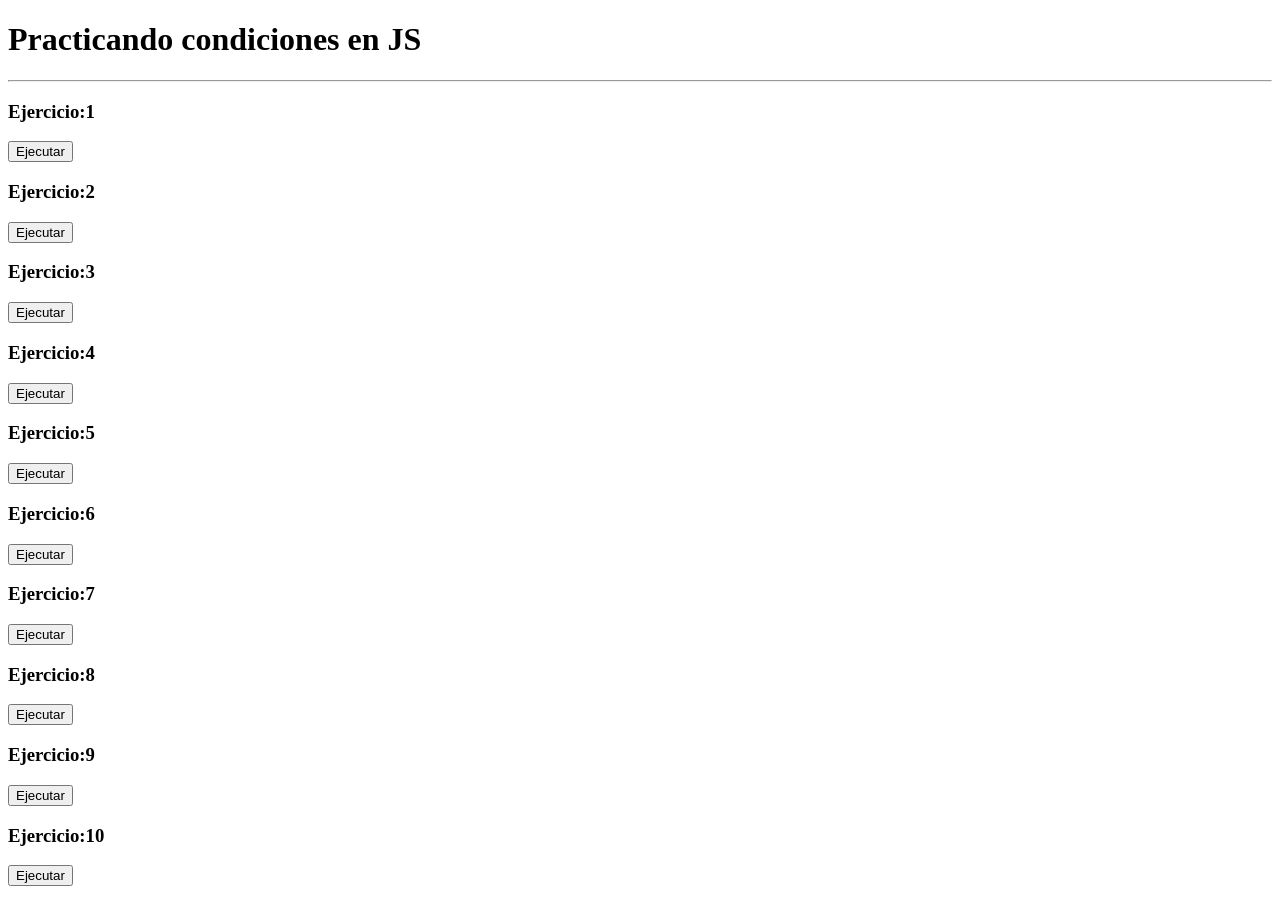
==== 03_Estructuras_de_control/02_practicando_condiciones_js/index.html @ 7df222ff "c c" ====
<!DOCTYPE html>
<html lang="en">
<head>
    <meta charset="UTF-8">
    <meta name="viewport" content="width=device-width, initial-scale=1.0">
     <meta name="author" content="Ariel Faundez">
    <title>Practicando condiciones</title>
    <link rel="stylesheet" href="#">
</head>
<body>
    <header class="encabezado">
        <h1>Practicando condiciones en JS</h1>
    </header>
    <hr>
    <main class="container">
        <div class="box">
            <h3>Ejercicio:1 </h3>
            <button class="btn" onclick="ejercicio1()">Ejecutar</button>
        </div>
        <div class="box">
            <h3>Ejercicio:2 </h3>
            <button class="btn" onclick="ejercicio2()">Ejecutar</button>
        </div>
        <div class="box">
            <h3>Ejercicio:3 </h3>
            <button class="btn" onclick="ejercicio3()">Ejecutar</button>
        </div>
        <div class="box">
            <h3>Ejercicio:4 </h3>
            <button class="btn" onclick="ejercicio4()">Ejecutar</button>
        </div>
        <div class="box">
            <h3>Ejercicio:5 </h3>
            <button class="btn" onclick="ejercicio5()">Ejecutar</button>
        </div>
        <div class="box">
            <h3>Ejercicio:6 </h3>
            <button class="btn" onclick="ejercicio6()">Ejecutar</button>
        </div>
        <div class="box">
            <h3>Ejercicio:7 </h3>
            <button class="btn" onclick="ejercicio7()">Ejecutar</button>
        </div>
        <div class="box">
            <h3>Ejercicio:8 </h3>
            <button class="btn" onclick="ejercicio8()">Ejecutar</button>
        </div>
        <div class="box">
            <h3>Ejercicio:9 </h3>
            <button class="btn" onclick="ejercicio9()">Ejecutar</button>
        </div>
        <div class="box">
            <h3>Ejercicio:10 </h3>
            <button class="btn" onclick="ejercicio10()">Ejecutar</button>
        </div>
    <script src="static/js/Script.js"></script>
</body>
</html>
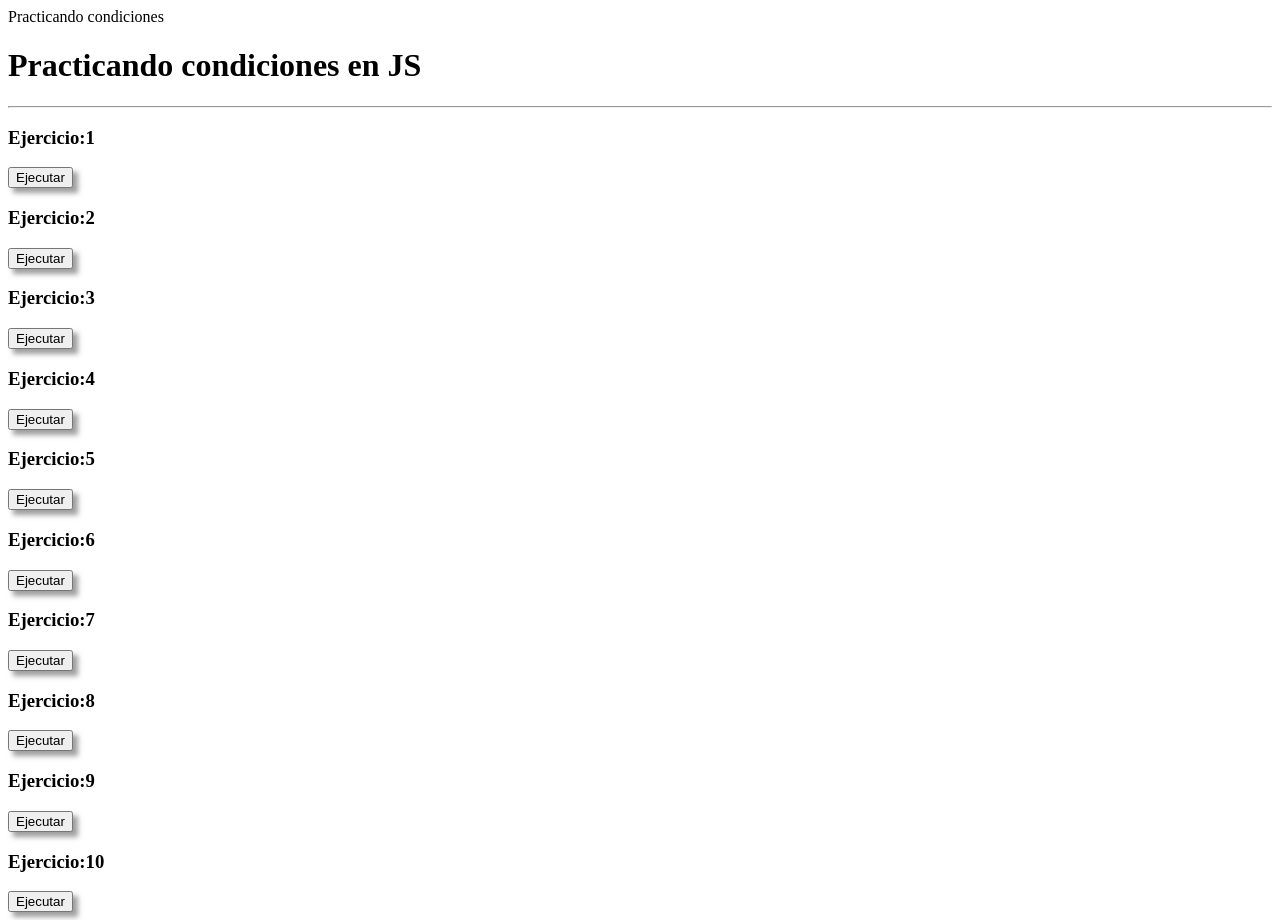
==== commit dfebec2d: "d d" ====
--- a/03_Estructuras_de_control/02_practicando_condiciones_js/index.html
+++ b/03_Estructuras_de_control/02_practicando_condiciones_js/index.html
@@ -4,6 +4,7 @@
     <meta charset="UTF-8">
     <meta name="viewport" content="width=device-width, initial-scale=1.0">
      <meta name="author" content="Ariel Faundez">
+     <link rel="stylesheet" href="static/css/style.css"
     <title>Practicando condiciones</title>
     <link rel="stylesheet" href="#">
 </head>
--- a/03_Estructuras_de_control/02_practicando_condiciones_js/static/css/style.css
+++ b/03_Estructuras_de_control/02_practicando_condiciones_js/static/css/style.css
@@ -0,0 +1,4 @@
+
+.btn{
+    box-shadow: 5px 5px 5px rgba(128, 128, 128, 0.753);
+}
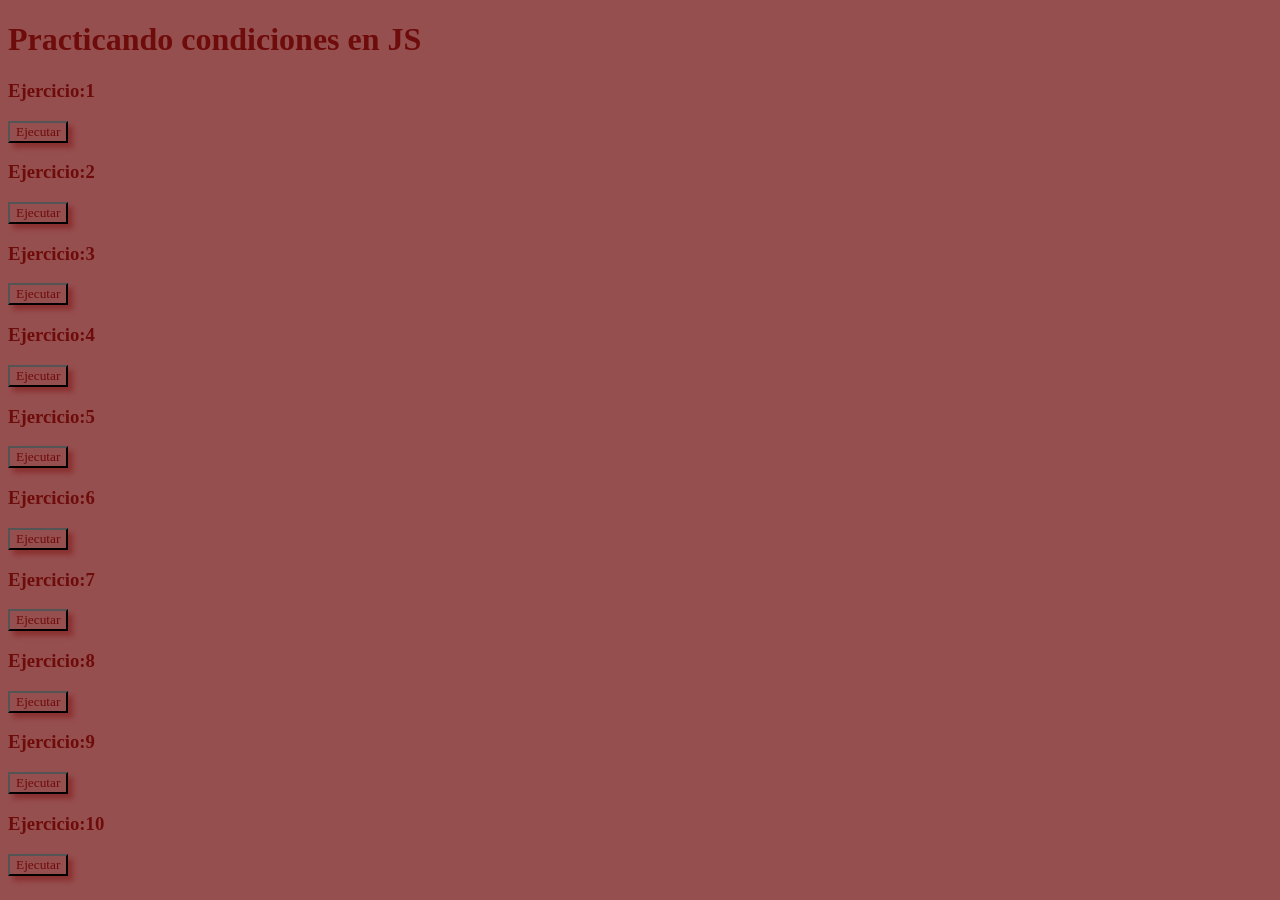
==== commit bdffc888: "z z" ====
--- a/03_Estructuras_de_control/02_practicando_condiciones_js/index.html
+++ b/03_Estructuras_de_control/02_practicando_condiciones_js/index.html
@@ -4,7 +4,7 @@
     <meta charset="UTF-8">
     <meta name="viewport" content="width=device-width, initial-scale=1.0">
      <meta name="author" content="Ariel Faundez">
-     <link rel="stylesheet" href="static/css/style.css"
+     <link rel="stylesheet" href="static/css/style.css">
     <title>Practicando condiciones</title>
     <link rel="stylesheet" href="#">
 </head>
@@ -12,7 +12,6 @@
     <header class="encabezado">
         <h1>Practicando condiciones en JS</h1>
     </header>
-    <hr>
     <main class="container">
         <div class="box">
             <h3>Ejercicio:1 </h3>
--- a/03_Estructuras_de_control/02_practicando_condiciones_js/static/css/style.css
+++ b/03_Estructuras_de_control/02_practicando_condiciones_js/static/css/style.css
@@ -1,4 +1,12 @@
+*{
+    font-family: cursive;
+    background-color: rgb(150, 79, 79);
+    color: rgb(110, 11, 11);
+}
 
+.encabezado{
+background-color: rgba(109, 69, 69, 0.582);
+}
 .btn{
-    box-shadow: 5px 5px 5px rgba(128, 128, 128, 0.753);
+    box-shadow: 5px 5px 5px rgba(138, 47, 47, 0.925);
 }
